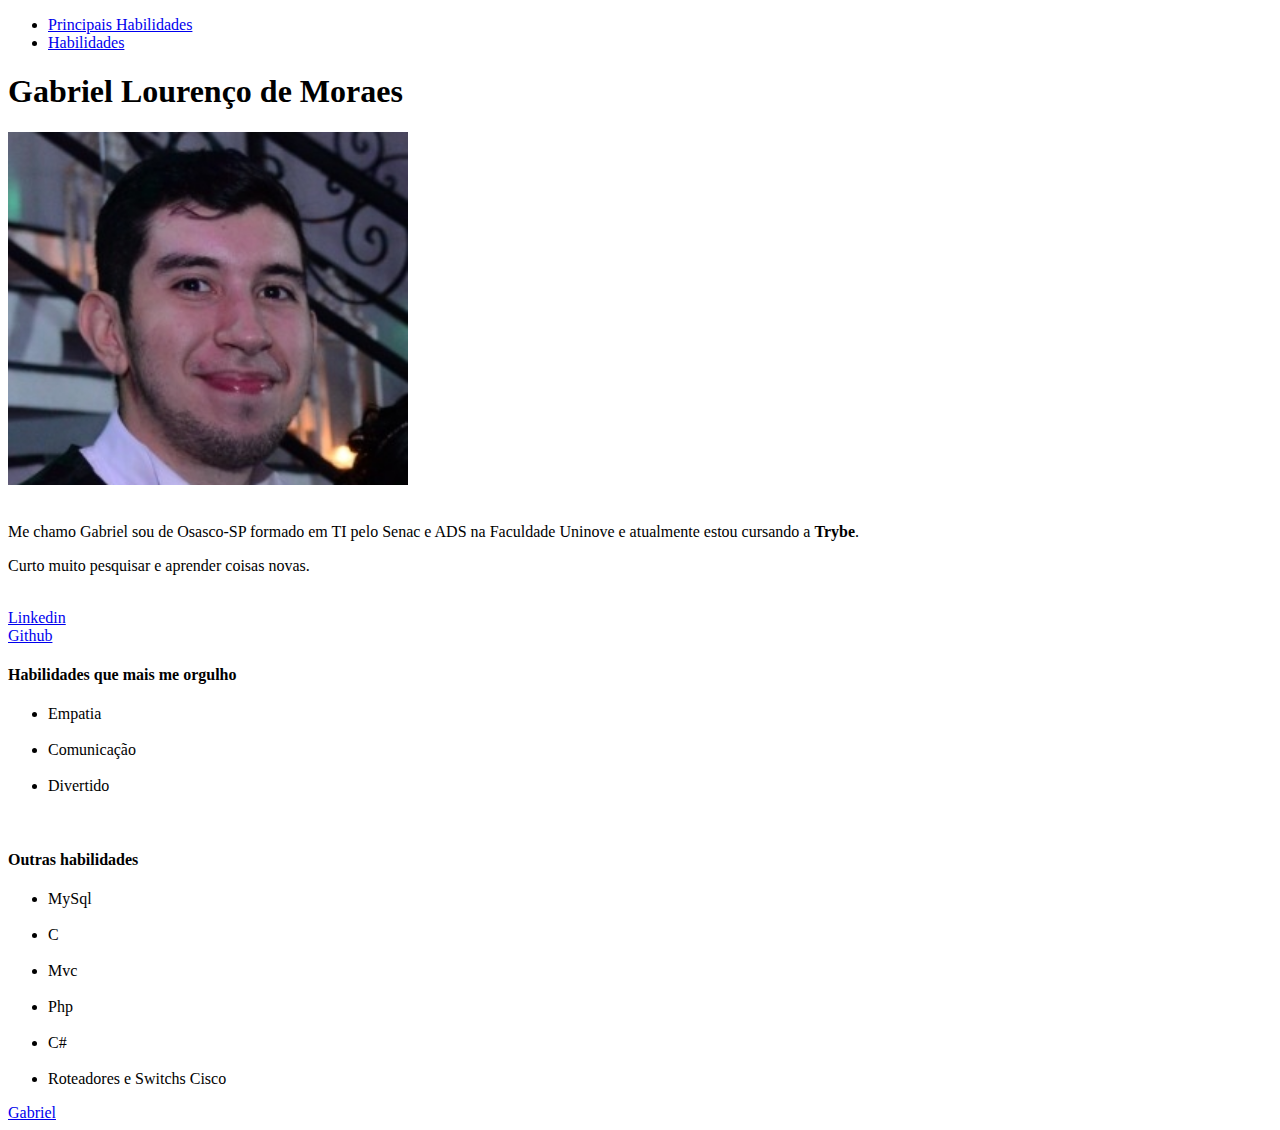
==== 01-Fundamentos/secao-02-introducao-a-html-e-css/dia-01-html-e-css-estruturas-de-página/Exercicios/index.html @ 612469ff "Adição dos exercicios" ====
<!DOCTYPE html>
<html lang="pt-br">
<head>
    <meta charset="UTF-8">
    <meta http-equiv="X-UA-Compatible" content="IE=edge">
    <meta name="viewport" content="width=device-width, initial-scale=1.0">
    <title>Meu portifolio</title>
</head>
<body>
    <ul>
        <li><a href="#prihab">Principais Habilidades</a></li>
        <li><a href="#hab">Habilidades</a></li>
    </ul>

    <h1>Gabriel Lourenço de Moraes</h1>

    <img src="Imagens/gabriel.png" alt="Foto do Gabriel" width="400px" id="profile">

    <br>
    <br>

    <p>Me chamo Gabriel sou de Osasco-SP formado em TI pelo Senac e ADS na Faculdade Uninove e atualmente estou cursando a <strong>Trybe</strong>.</p>
    <p>Curto muito pesquisar e aprender coisas novas. </p>

    <br>

    <a href="https://www.linkedin.com/in/gabrielldemoraes/" target="_blank">Linkedin</a>
    <br>
    <a href="https://github.com/Gabriel-L-Moraes" target="_blank">Github</a>

    <br>

    <h4 id="prihab">Habilidades que mais me orgulho</h4>
    <ul>
        <li>Empatia</li>
        <br>
        <li>Comunicação</li>
        <br>
        <li>Divertido</li>
    </ul>
    
    <br>

    <h4 id="hab">Outras habilidades</h4>
    <ul>  
        <li>MySql</li>
        <br>
        <li>C</li>
        <br>
        <li>Mvc</li>
        <br>
        <li>Php</li>
        <br>
        <li>C#</li>
        <br>
        <li>Roteadores e Switchs Cisco</li>
    </ul> 
    
    <a href="#profile">Gabriel</a>
    
</body>
</html>
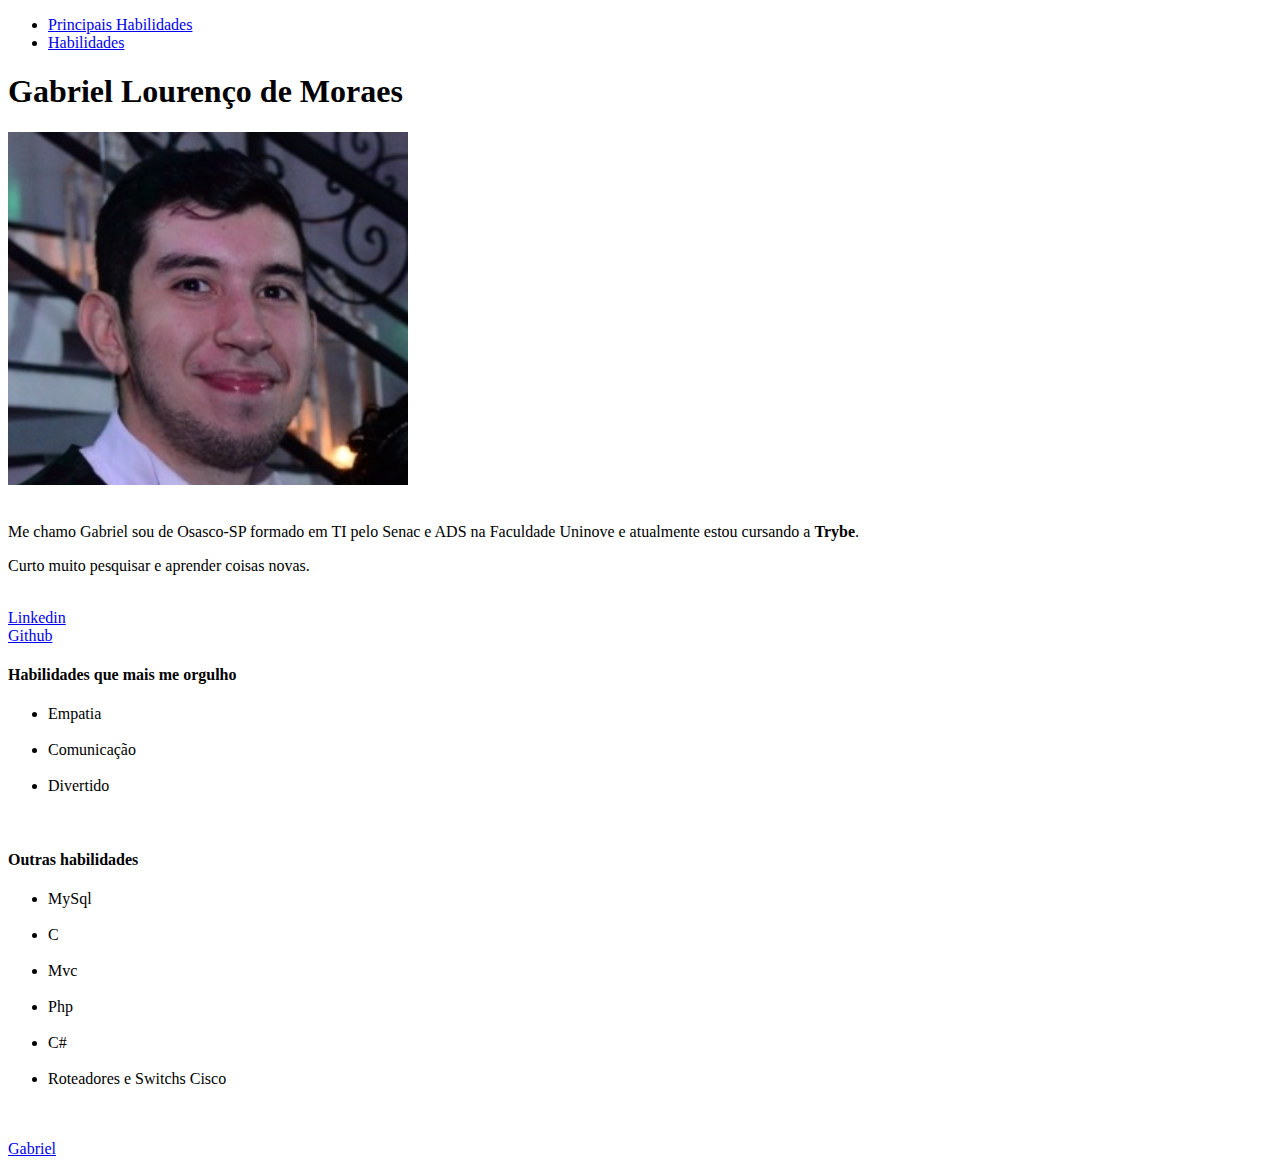
==== commit f64b7eb2: "exercicios e portifolio" ====
--- a/01-Fundamentos/secao-02-introducao-a-html-e-css/dia-01-html-e-css-estruturas-de-página/Exercicios/index.html
+++ b/01-Fundamentos/secao-02-introducao-a-html-e-css/dia-01-html-e-css-estruturas-de-página/Exercicios/index.html
@@ -56,6 +56,9 @@
         <li>Roteadores e Switchs Cisco</li>
     </ul> 
     
+    <br>
+    <br>
+    
     <a href="#profile">Gabriel</a>
     
 </body>
